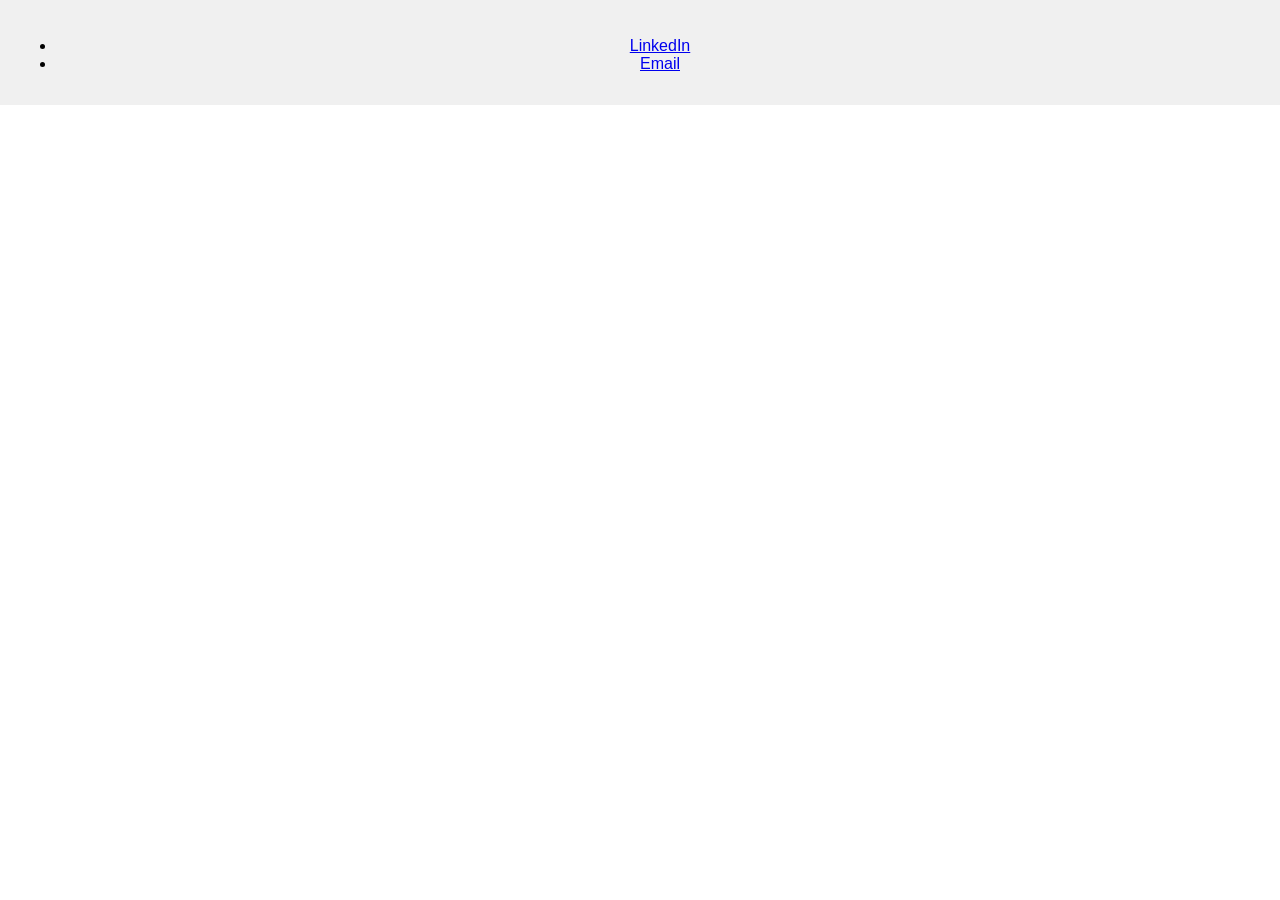
==== page.html @ 9adcb5c3 "initial generation attempt using gemma3 from ollama" ====
<!DOCTYPE html>
<html lang="en">
<head>
    <meta charset="UTF-8">
    <meta name="viewport" content="width=device-width, initial-scale=1.0">
    <title>Resume App</title>
    <link rel="stylesheet" href="style.css">
</head>
<body>

    <header id="mainHeader">
        <h1 id="nameHeading"><?php echo "Your Name"; ?></h1> <!--Dynamic data-->
        <ul id="navLinks">
            <li><a href="#">LinkedIn</a></li>
            <li><a href="#">Email</a></li>
        </ul>
        <ul id="tabs">  
            <!--Dynamic data-->
            
            <!-- About Me Page -->
            <section id="aboutMeTab" style="display: none;">
                <h2>About Me</h2>
                <img src="your-photo.jpg" alt="Your Photo">
                <h3>Technical Skills and Operating Systems</h3>
                <div class="skillsCard">
                    Name: JavaScript <br>
                    Underline:<br>
                    Description: A versatile programming language... <br>
                    Proficiency:  ★☆☆☆☆ (50%)<br>
                    Comment: Some experience.
                </div>
                <!-- Add more skills cards here -->
                <button onclick="addSkill()">Add New Skill</button>

                <div id="skillList"> </div> <!-- Placeholder for skill list-->
            </section>


            <!-- Resume & Documents Page -->
            <section id="resumeProjectsTab" style="display: none;">
                <h2>Resume and Documents</h2>
                <p>Your resume goes here.  Documents can be linked here.</p>
            </section>

            <!-- Projects Page -->
            <section id="projectsTab" style="display: none;">
            <h2>Projects</h2>
            <div class="projectCard">
                Name: Project 1 <br>
                Underline:<br>
                Label: Description of project <br>
                Description: Detailed explanation of what it is, how it works etc. <br>
                Tech Stack: HTML, CSS, JavaScript <br>
                Link to the Project: [project url] 
            </div>
            </section>

            <!-- Work Experience Page -->
            <section id="workExperienceTab" style="display: none;">
                <h2>Work Experience</h2>
                <div class="experienceCard">
                    Name: Company Name <br>
                    Underline:<br>
                    Label: Job Title <br>
                    Description:  Job duties and responsibilities.
                </div>
            </section>

            <!-- Education Page -->
            <section id="educationTab" style="display: none;">
                <h2>Education</h2>
                <h3>California Baptist University</h3>
                <h4>Bachelor of Computer Science</h4>
            <p>Description: Information about your education.</p>
            <a href="#">View Transcript</a>
            </section>
           
        </ul>
    </header>

     <section id="aboutMeTab" style="display: none;">
        <h2>About Me</h2>
         <img src="your-photo.jpg" alt="Your Photo">
        <h3>Technical Skills and Operating Systems</h3>
       <div class="skillsCard">
           Name: JavaScript <br>
           Underline:<br>
           Description: A versatile programming language... <br>
           Proficiency:  ★☆☆☆☆ (50%)<br>
           Comment: Some experience.
        </div>
    </section>


    <script src="script.js"></script>
</body>
</html>
---- style.css ----
body {
    font-family: sans-serif;
    margin: 0;
}

#mainHeader {
    background-color: #f0f0f0;
    padding: 1em;
    text-align: center;
}

.tabs {
    margin: 20px 0;
}
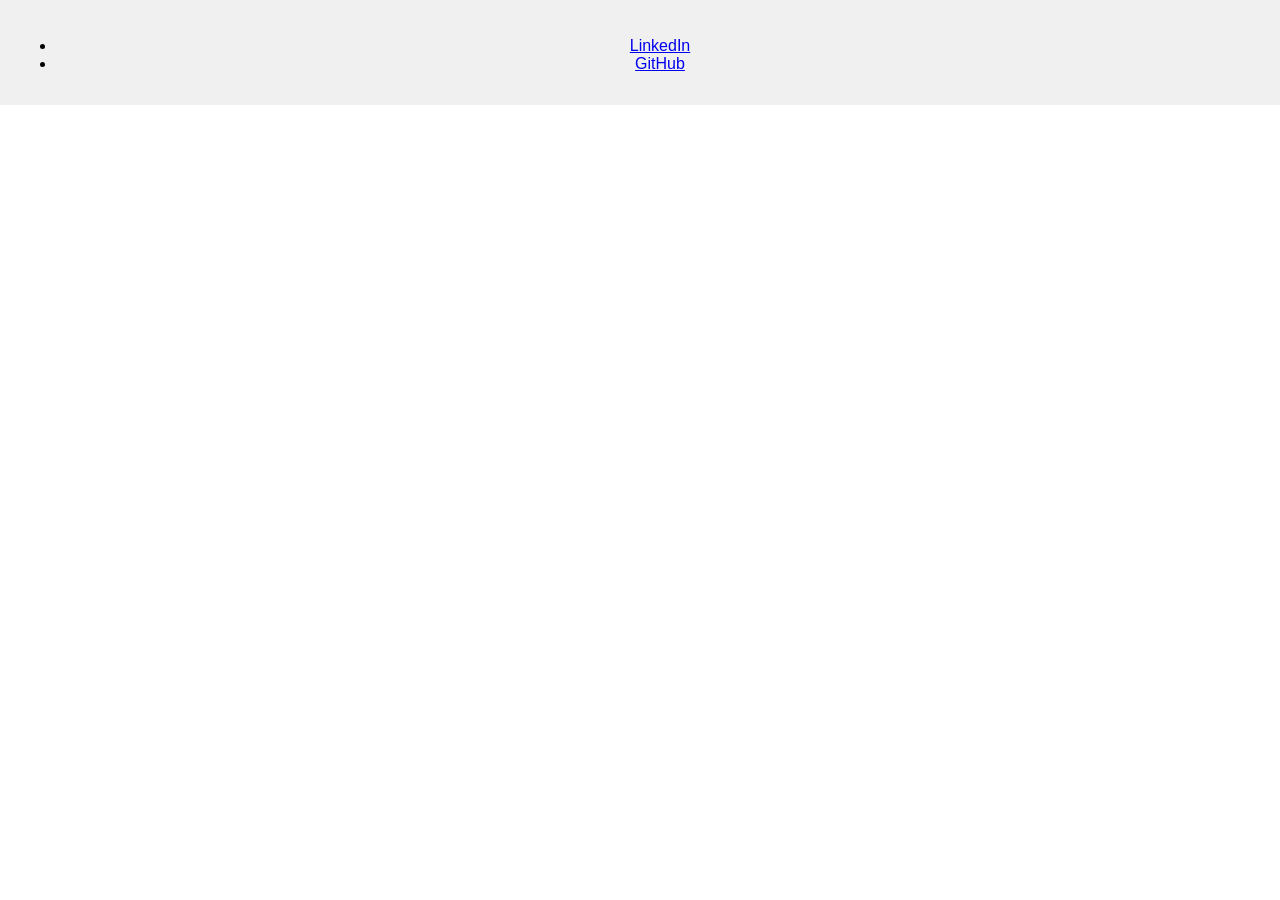
==== commit 05cd209e: "added my github and linkedin" ====
--- a/page.html
+++ b/page.html
@@ -11,8 +11,8 @@
     <header id="mainHeader">
         <h1 id="nameHeading"><?php echo "Your Name"; ?></h1> <!--Dynamic data-->
         <ul id="navLinks">
-            <li><a href="#">LinkedIn</a></li>
-            <li><a href="#">Email</a></li>
+            <li><a href="https://www.linkedin.com/in/isaac-vass">LinkedIn</a></li>
+            <li><a href="https://github.com/IsaacVass">GitHub</a></li>
         </ul>
         <ul id="tabs">  
             <!--Dynamic data-->
